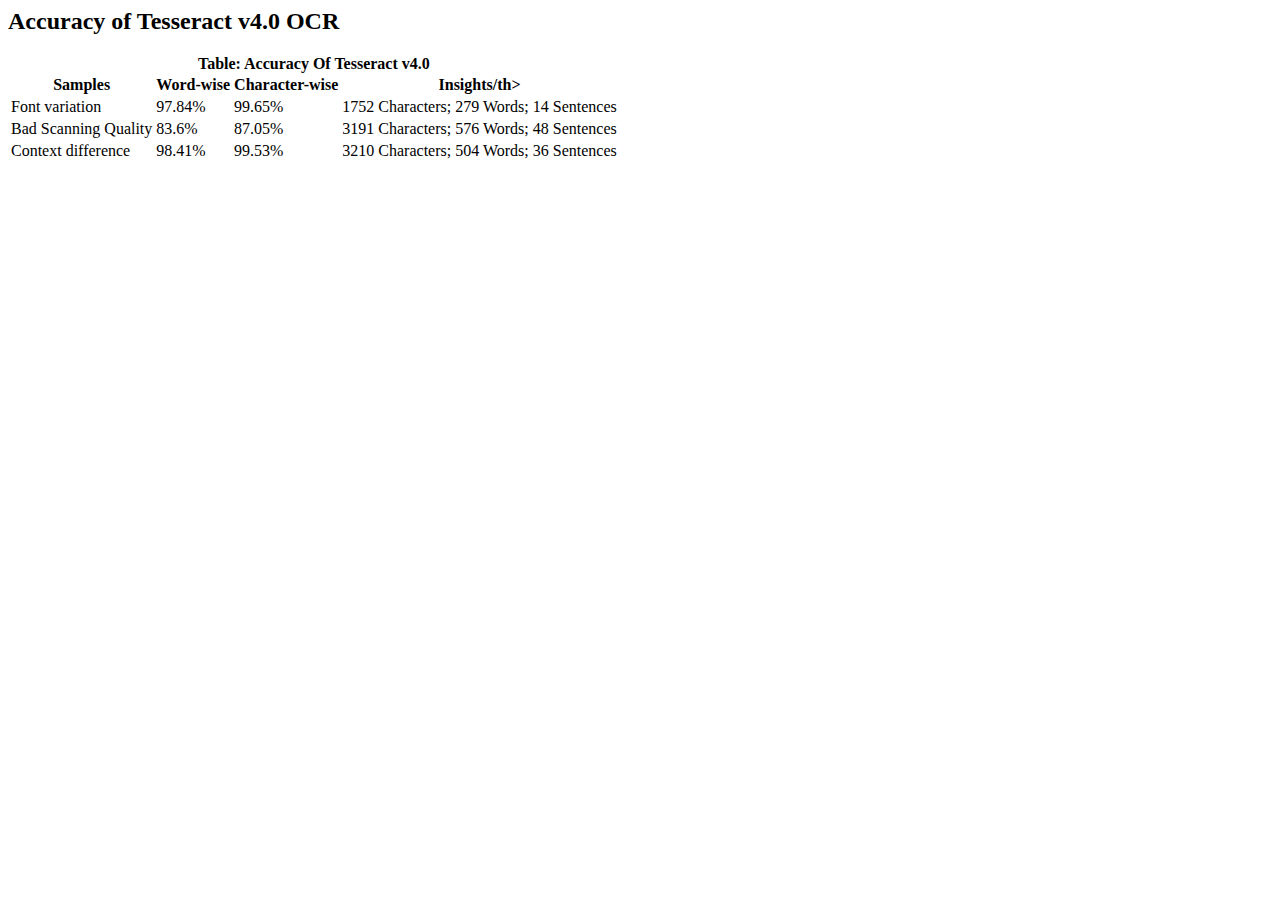
==== tesser_4_accuracy.html @ f04827cb "tesser_4_accuracy.html" ====
<head>
<title>Daisy App Project |ARL Tech. CVIT</title>
<link href="https://vandnachaturvedi.github.io/CVIT_TIMELINE/styles.css" rel="stylesheet" type="text/css" ></head>

<body>
<h2>Accuracy of Tesseract v4.0 OCR<h2>

<table id="table1">
	<caption><b> Table: Accuracy Of Tesseract v4.0</caption>
	<tr>
		<th>Samples</th>
		<th>Word-wise</th>
		<th>Character-wise</th>
		<th>Insights/th>
	</tr>
	<tr>
		<td>Font variation</td>
		<td>97.84%</td>
		<td>99.65%</td>
		<td>1752 Characters; 279 Words; 14 Sentences</td>
	</tr>
	<tr>
		<td>Bad Scanning Quality</td>
		<td>83.6%</td>
		<td>87.05%</td>
		<td>3191 Characters; 576 Words; 48 Sentences</td>
	</tr>
	<tr>
		<td>Context difference</td>
		<td>98.41%</td>
		<td>99.53%</td>
		<td>3210 Characters; 504 Words; 36 Sentences</td>
	</tr>
</table>
<!--
<br>
<p>As suggested by PK Sir, starting a pilot study to estimate cost and time for different <i>N</i>, <i>M</i>, <i>K</i>:</p>

<ul>
	<li>Planning to first annotate <i>M=200</i> images with <i>K=3</i> descriptions each. This requires at least 3 annotators with very good grasp of English.</li>
	<li>Will get an idea how varied the descriptions can be for each face, hence have accurate annotation guidelines for final full-scale annotation</li>
	<li>It will give us an approximate of how many unique description classes (N) we will have in the end.</li>
	<li>Will get approximate cost / image, which is largely dependent on <i>N</i>.</li>
</ul>

<br>
<p>Found out that Amazon Mechanical Turk Requester account isn’t available to Indian users. Surveyed other similar platforms:</p>

<ul>
	<li>Many reputed ones assure better annotation quality at almost the same / lesser prices than Mechanical Turk.</li>
	<li>Will have more information regarding these platforms by next week.</li>
</ul>
-->
</body>
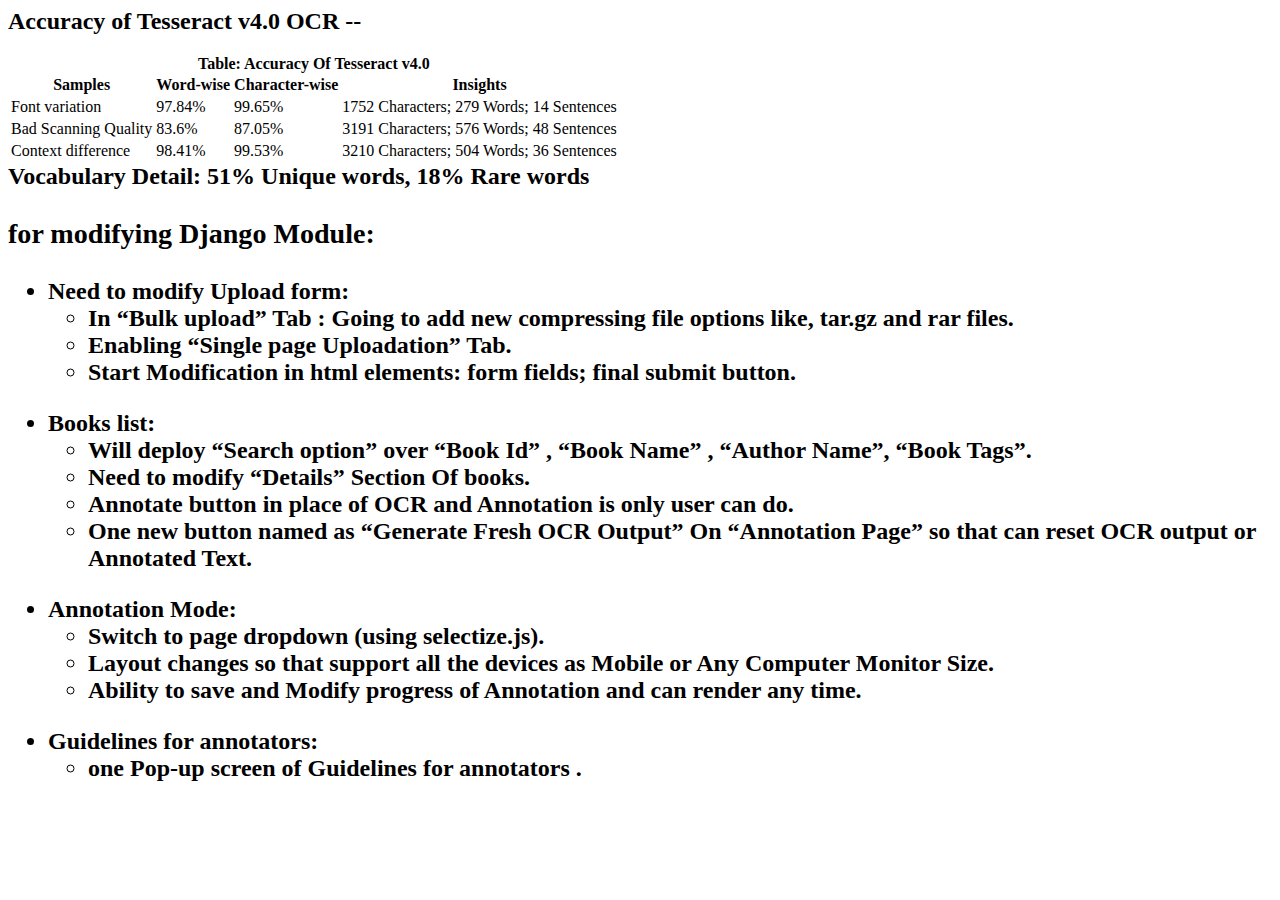
==== commit 5a87bd32: "Update tesser_4_accuracy.html" ====
--- a/tesser_4_accuracy.html
+++ b/tesser_4_accuracy.html
@@ -3,7 +3,7 @@
 <link href="https://vandnachaturvedi.github.io/CVIT_TIMELINE/styles.css" rel="stylesheet" type="text/css" ></head>
 
 <body>
-<h2>Accuracy of Tesseract v4.0 OCR<h2>
+<h2>Accuracy of Tesseract v4.0 OCR -- <h2>
 
 <table id="table1">
 	<caption><b> Table: Accuracy Of Tesseract v4.0</caption>
@@ -11,7 +11,7 @@
 		<th>Samples</th>
 		<th>Word-wise</th>
 		<th>Character-wise</th>
-		<th>Insights/th>
+		<th>Insights</th>
 	</tr>
 	<tr>
 		<td>Font variation</td>
@@ -32,23 +32,38 @@
 		<td>3210 Characters; 504 Words; 36 Sentences</td>
 	</tr>
 </table>
-<!--
-<br>
-<p>As suggested by PK Sir, starting a pilot study to estimate cost and time for different <i>N</i>, <i>M</i>, <i>K</i>:</p>
-
-<ul>
-	<li>Planning to first annotate <i>M=200</i> images with <i>K=3</i> descriptions each. This requires at least 3 annotators with very good grasp of English.</li>
-	<li>Will get an idea how varied the descriptions can be for each face, hence have accurate annotation guidelines for final full-scale annotation</li>
-	<li>It will give us an approximate of how many unique description classes (N) we will have in the end.</li>
-	<li>Will get approximate cost / image, which is largely dependent on <i>N</i>.</li>
-</ul>
-
-<br>
-<p>Found out that Amazon Mechanical Turk Requester account isn’t available to Indian users. Surveyed other similar platforms:</p>
-
-<ul>
-	<li>Many reputed ones assure better annotation quality at almost the same / lesser prices than Mechanical Turk.</li>
-	<li>Will have more information regarding these platforms by next week.</li>
-</ul>
--->
+	<caption><b>Vocabulary Detail: 51% Unique words, 18% Rare words</caption>  
+		<br>
+	<h3>for modifying Django Module:</h3>	
+	<ul style="margin-bottom: 10px;">
+		<li>Need to modify  Upload form:
+			<ul>
+				<li>In “Bulk upload” Tab : Going to add new compressing file options like, tar.gz and rar files.</li>
+				<li>Enabling “Single page Uploadation” Tab.</li>
+				<li>Start Modification in html elements: form fields; final submit button.</li>
+			</ul></li>
+	</ul>
+ 	<ul style="margin-bottom: 10px;">
+		<li>Books list:
+			<ul>
+				<li> Will deploy “Search option” over “Book Id” , “Book Name” , “Author Name”, “Book Tags”.</li>
+				<li>Need to modify “Details” Section Of books.</li>
+				<li>Annotate button in place of OCR and Annotation is only user can do.</li>
+				<li>One new button named as “Generate Fresh OCR Output” On “Annotation Page” so that can reset OCR output or Annotated Text.</li>
+			</ul></li>
+	</ul>
+	<ul style="margin-bottom: 10px;">
+		<li>Annotation Mode:
+			<ul>
+				<li> Switch to page dropdown (using selectize.js).</li>
+				<li>Layout changes so that support all the devices as Mobile or Any Computer Monitor Size.</li>
+				<li>Ability to save  and Modify progress of Annotation and can render any time.</li>
+			</ul></li>
+	</ul> 
+	<ul style="margin-bottom: 10px;">
+		<li>Guidelines for annotators:
+			<ul>
+				<li> one Pop-up screen of Guidelines for annotators .</li>
+			</ul></li>
+	</ul> 
 </body>
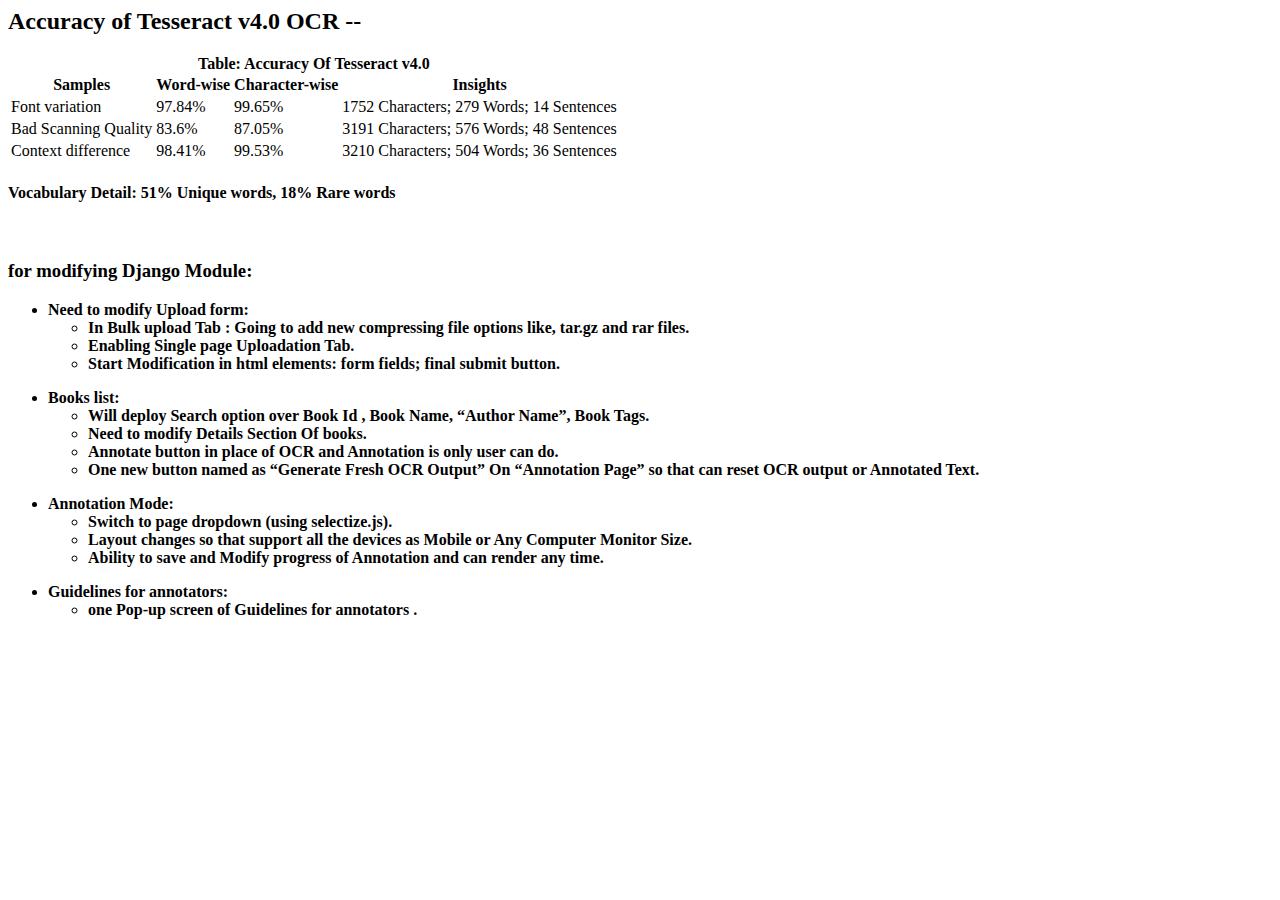
==== commit 766546f1: "Update tesser_4_accuracy.html" ====
--- a/tesser_4_accuracy.html
+++ b/tesser_4_accuracy.html
@@ -32,22 +32,24 @@
 		<td>3210 Characters; 504 Words; 36 Sentences</td>
 	</tr>
 </table>
-	<caption><b>Vocabulary Detail: 51% Unique words, 18% Rare words</caption>  
-		<br>
+	<h4><b>Vocabulary Detail: 51% Unique words, 18% Rare words</h4>
+<br>
+
+
 	<h3>for modifying Django Module:</h3>	
 	<ul style="margin-bottom: 10px;">
 		<li>Need to modify  Upload form:
 			<ul>
-				<li>In “Bulk upload” Tab : Going to add new compressing file options like, tar.gz and rar files.</li>
-				<li>Enabling “Single page Uploadation” Tab.</li>
+				<li>In <b>Bulk upload</b> Tab : Going to add new compressing file options like, tar.gz and rar files.</li>
+				<li>Enabling <b>Single page Uploadation</b> Tab.</li>
 				<li>Start Modification in html elements: form fields; final submit button.</li>
 			</ul></li>
 	</ul>
  	<ul style="margin-bottom: 10px;">
 		<li>Books list:
 			<ul>
-				<li> Will deploy “Search option” over “Book Id” , “Book Name” , “Author Name”, “Book Tags”.</li>
-				<li>Need to modify “Details” Section Of books.</li>
+				<li> Will deploy <b>Search option<b/> over <b>Book Id</b> , <b>Book Name</b>, “Author Name”, <b>Book Tags</b>.</li>
+				<li>Need to modify <b>Details</b> Section Of books.</li>
 				<li>Annotate button in place of OCR and Annotation is only user can do.</li>
 				<li>One new button named as “Generate Fresh OCR Output” On “Annotation Page” so that can reset OCR output or Annotated Text.</li>
 			</ul></li>
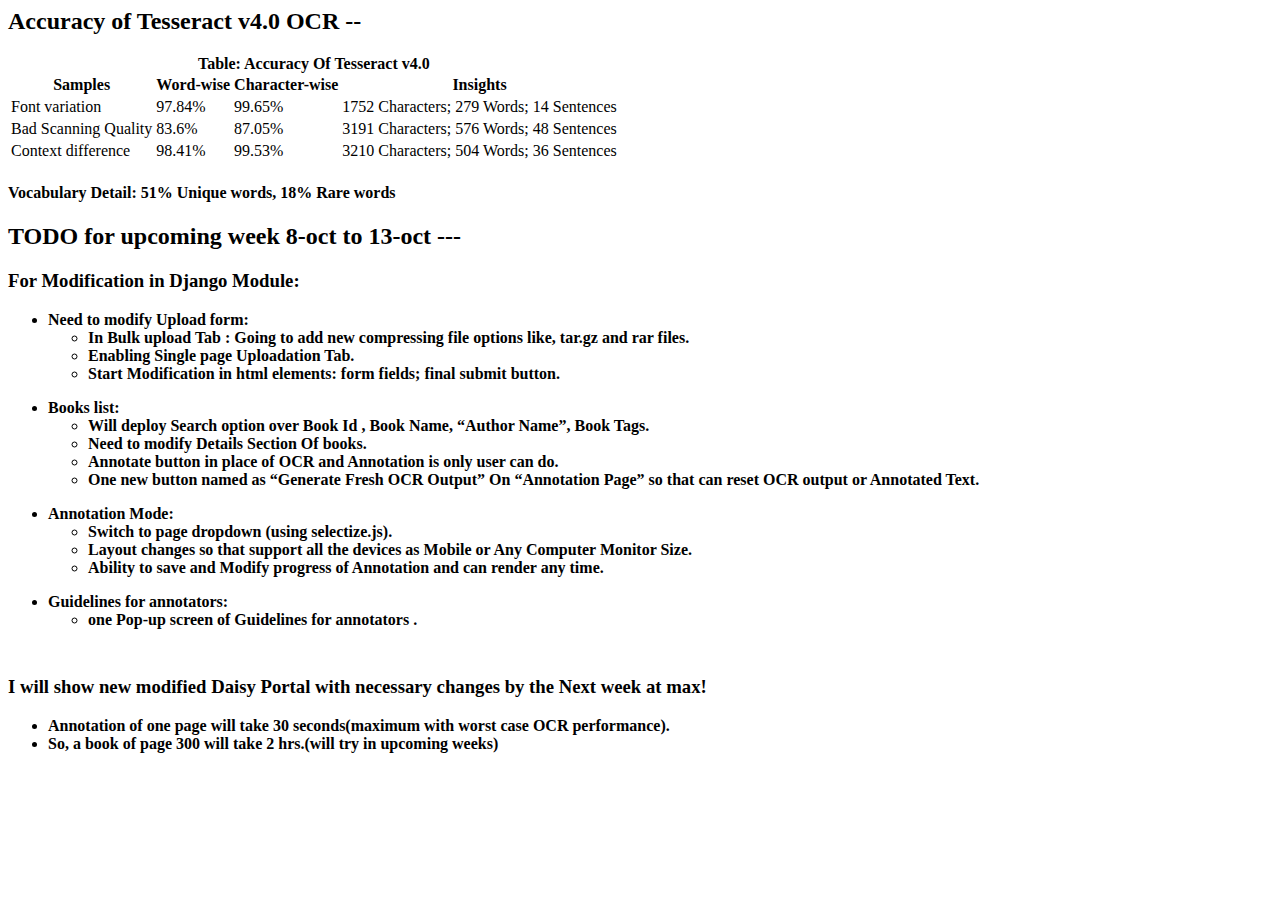
==== commit 1c5aea07: "Update tesser_4_accuracy.html" ====
--- a/tesser_4_accuracy.html
+++ b/tesser_4_accuracy.html
@@ -33,10 +33,8 @@
 	</tr>
 </table>
 	<h4><b>Vocabulary Detail: 51% Unique words, 18% Rare words</h4>
-<br>
-
-
-	<h3>for modifying Django Module:</h3>	
+<h2>TODO for upcoming week 8-oct to 13-oct ---</h2>
+<h3>For Modification in Django Module:</h3>	
 	<ul style="margin-bottom: 10px;">
 		<li>Need to modify  Upload form:
 			<ul>
@@ -48,7 +46,7 @@
  	<ul style="margin-bottom: 10px;">
 		<li>Books list:
 			<ul>
-				<li> Will deploy <b>Search option<b/> over <b>Book Id</b> , <b>Book Name</b>, “Author Name”, <b>Book Tags</b>.</li>
+				<li>Will deploy <b>Search option<b/> over <b>Book Id</b> , <b>Book Name</b>, “Author Name”, <b>Book Tags</b>.</li>
 				<li>Need to modify <b>Details</b> Section Of books.</li>
 				<li>Annotate button in place of OCR and Annotation is only user can do.</li>
 				<li>One new button named as “Generate Fresh OCR Output” On “Annotation Page” so that can reset OCR output or Annotated Text.</li>
@@ -68,4 +66,12 @@
 				<li> one Pop-up screen of Guidelines for annotators .</li>
 			</ul></li>
 	</ul> 
+<br>
+<h3>I will show new modified Daisy Portal with necessary changes by the Next week at max!</h3>	
+		<ul><li>Annotation of one page will take 30 seconds(maximum with worst case OCR performance).</li>
+		<li>So, a book of page 300 will take 2 hrs.(will try in upcoming weeks) </li></ul>
+   
+	
+		
+		
 </body>
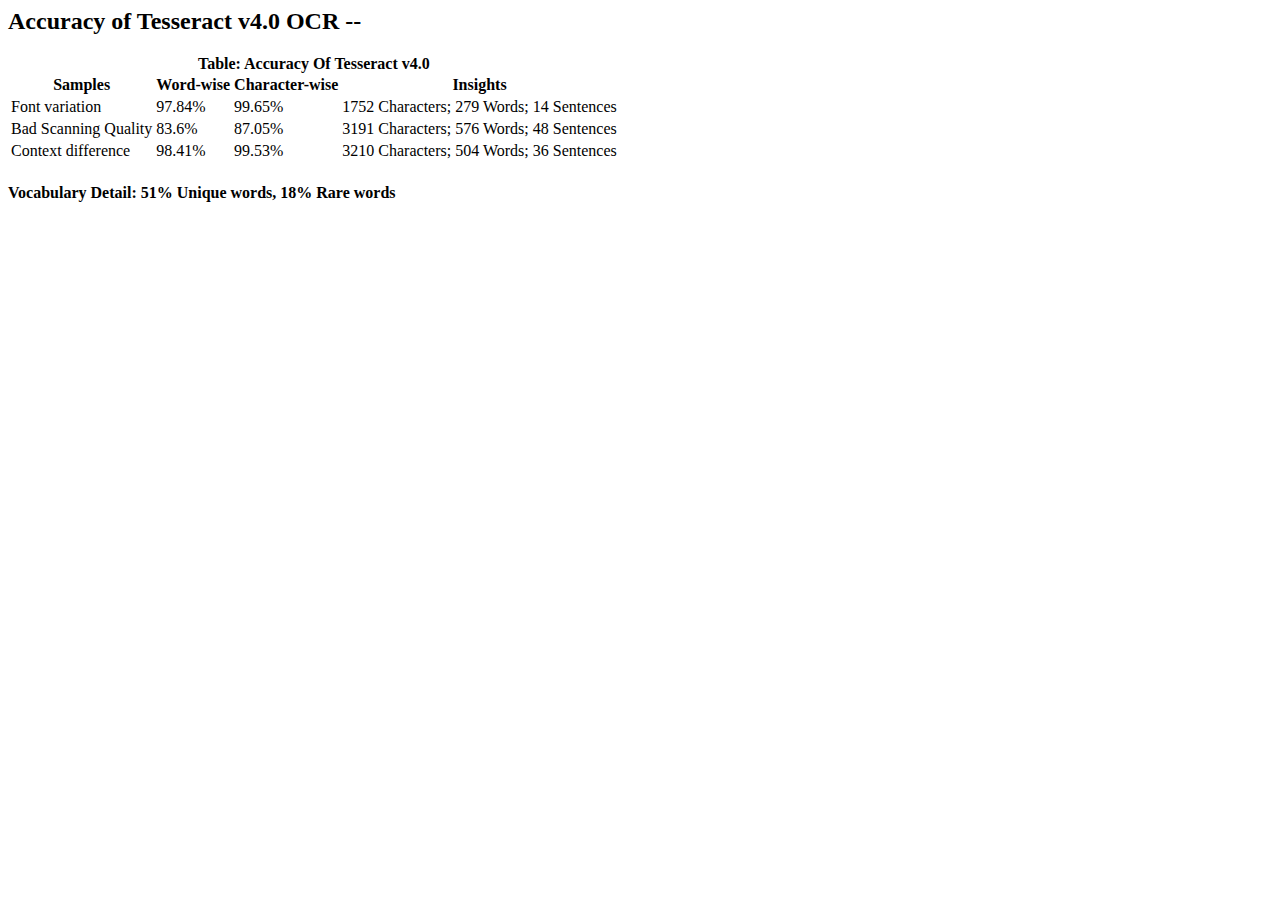
==== commit 9d092f2b: "Update tesser_4_accuracy.html" ====
--- a/tesser_4_accuracy.html
+++ b/tesser_4_accuracy.html
@@ -33,45 +33,4 @@
 	</tr>
 </table>
 	<h4><b>Vocabulary Detail: 51% Unique words, 18% Rare words</h4>
-<h2>TODO for upcoming week 8-oct to 13-oct ---</h2>
-<h3>For Modification in Django Module:</h3>	
-	<ul style="margin-bottom: 10px;">
-		<li>Need to modify  Upload form:
-			<ul>
-				<li>In <b>Bulk upload</b> Tab : Going to add new compressing file options like, tar.gz and rar files.</li>
-				<li>Enabling <b>Single page Uploadation</b> Tab.</li>
-				<li>Start Modification in html elements: form fields; final submit button.</li>
-			</ul></li>
-	</ul>
- 	<ul style="margin-bottom: 10px;">
-		<li>Books list:
-			<ul>
-				<li>Will deploy <b>Search option<b/> over <b>Book Id</b> , <b>Book Name</b>, “Author Name”, <b>Book Tags</b>.</li>
-				<li>Need to modify <b>Details</b> Section Of books.</li>
-				<li>Annotate button in place of OCR and Annotation is only user can do.</li>
-				<li>One new button named as “Generate Fresh OCR Output” On “Annotation Page” so that can reset OCR output or Annotated Text.</li>
-			</ul></li>
-	</ul>
-	<ul style="margin-bottom: 10px;">
-		<li>Annotation Mode:
-			<ul>
-				<li> Switch to page dropdown (using selectize.js).</li>
-				<li>Layout changes so that support all the devices as Mobile or Any Computer Monitor Size.</li>
-				<li>Ability to save  and Modify progress of Annotation and can render any time.</li>
-			</ul></li>
-	</ul> 
-	<ul style="margin-bottom: 10px;">
-		<li>Guidelines for annotators:
-			<ul>
-				<li> one Pop-up screen of Guidelines for annotators .</li>
-			</ul></li>
-	</ul> 
-<br>
-<h3>I will show new modified Daisy Portal with necessary changes by the Next week at max!</h3>	
-		<ul><li>Annotation of one page will take 30 seconds(maximum with worst case OCR performance).</li>
-		<li>So, a book of page 300 will take 2 hrs.(will try in upcoming weeks) </li></ul>
-   
-	
-		
-		
 </body>
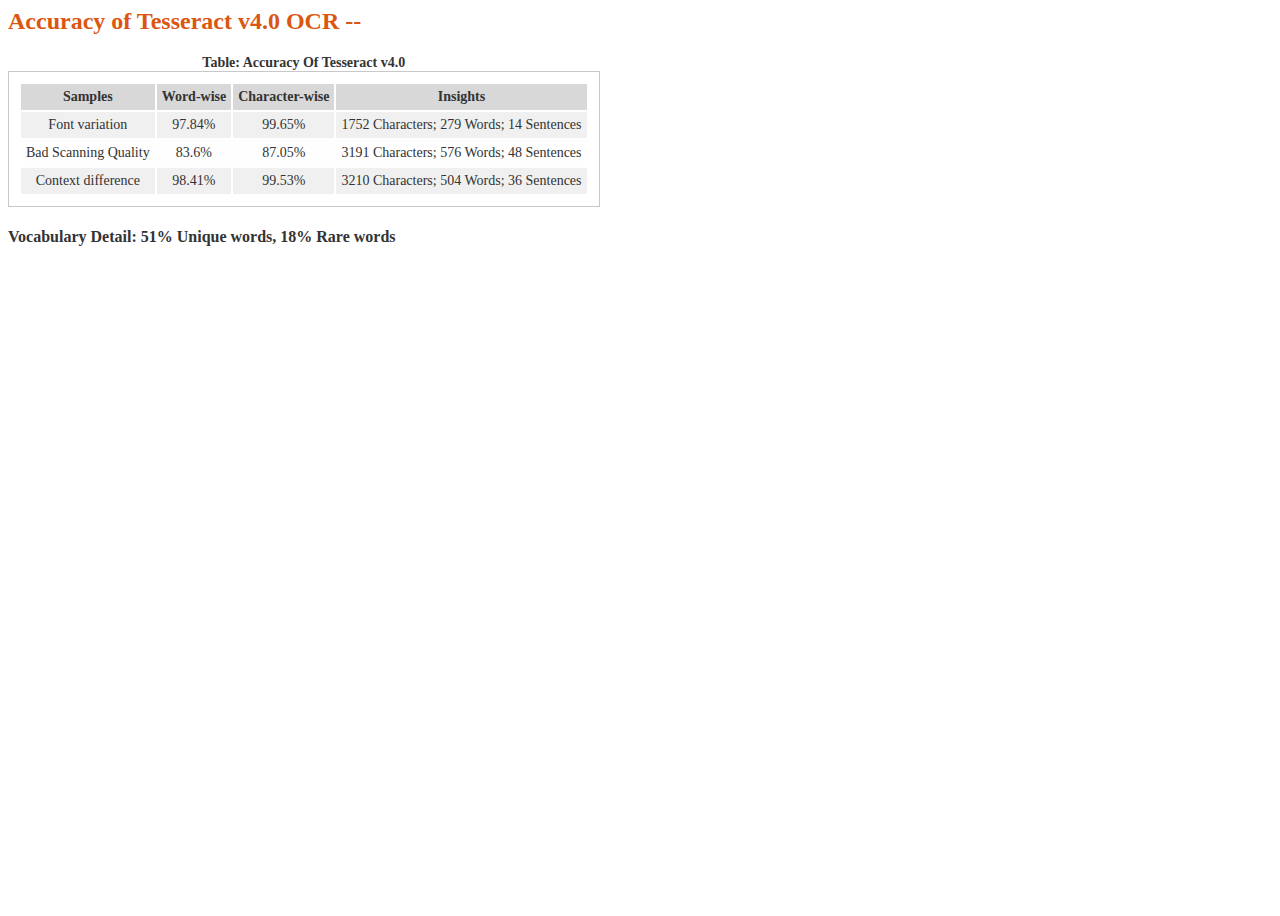
==== commit 13e88be6: "Update tesser_4_accuracy.html" ====
--- a/tesser_4_accuracy.html
+++ b/tesser_4_accuracy.html
@@ -1,6 +1,6 @@
 <head>
 <title>Daisy App Project |ARL Tech. CVIT</title>
-<link href="https://vandnachaturvedi.github.io/CVIT_TIMELINE/styles.css" rel="stylesheet" type="text/css" ></head>
+<link href="styles.css" rel="stylesheet" type="text/css" ></head>
 
 <body>
 <h2>Accuracy of Tesseract v4.0 OCR -- <h2>
--- a/styles.css
+++ b/styles.css
@@ -0,0 +1,152 @@
+html, body {
+    min-height: 100%;
+    height: auto !important;
+    height: 100%;
+}
+
+body {
+    font: 100.01% "Trebuchet MS", Trebuchet, Tahoma, Verdana, Arial, sans-serif;
+    color: #333;
+    padding: 0;
+}
+
+
+
+h1, h2, h3, h4, h5, h6 {
+    font-family: Georgia, "Times New Roman", Times, serif;
+    color:#4088b8;
+    clear: both;
+}
+
+h1 {
+}
+
+h2 {
+    color:#db5711;
+}
+
+h3 {
+}
+
+h4 {
+    color: #333;
+}
+
+p {
+    margin: 10px 0;
+    /*clear: both;*/
+}
+
+
+ul ol {
+    margin-bottom: 20px;
+}
+
+#wrap {
+    color: #404040;
+    /*margin: 0 12%;*/
+    margin: 20px 40px;
+}
+
+a {
+    color: #4088b8;
+}
+
+table {
+    font-size: 14;
+    border: 1px solid #c8c8c8;
+    padding: 10px;
+}
+
+th {
+    background: #d8d8d8;
+    text-align: center;
+    padding: 5px;
+    white-space: nowrap;
+    vertical-align: center;
+}
+
+td {
+    text-align: center;
+    padding: 5px;
+    vertical-align: center;
+}
+
+.table_img {
+    width: 100px;
+    height: 100px;
+}
+
+/* Three image containers (use 25% for four, and 50% for two, etc) */
+.img_column {
+  float: left;
+  width: 20%;
+  padding: 5px;
+}
+
+/* Clear floats after image containers */
+.img_row::after {
+  content: "";
+  clear: both;
+  display: table;
+}
+
+select, input, textarea {
+    font: 99% "Trebuchet MS", Trebuchet, Tahoma, Verdana, Arial, sans-serif;
+}
+
+pre, code, tt, dt {
+    font: 100% monospace;
+    margin: 20px 0;
+}
+
+pre, blockquote {
+    padding: 15px;
+    background-color: #f0f0f0;
+    margin: 20px 0;
+    -moz-border-radius: 10px;
+}
+
+td pre {
+    font: 85% monospace;
+    padding: 5px;
+    margin: 5px 0;
+}
+.heading{
+color:black;
+font-size:20;
+font-weight:bold;
+}
+.top{
+color:#504A4B;
+font-size:26;
+font-weight:bold;
+}
+.date{
+color:#000033;
+font-size:14;
+/*font-weight:bold;*/
+}
+
+.MathJax span {
+    transition: none;
+}
+
+tr.spaceUnder {
+  padding-bottom: 1em;
+}
+tr:nth-child(odd){
+    background-color: #fefefe;
+}
+tr:nth-child(even){
+    background-color: #f0f0f0;
+}
+
+/*tr:hover{
+    background-color: #FFFF66;
+}*/
+
+table tr td .imsize{
+    height: 300px;
+    width: 300px;
+}
